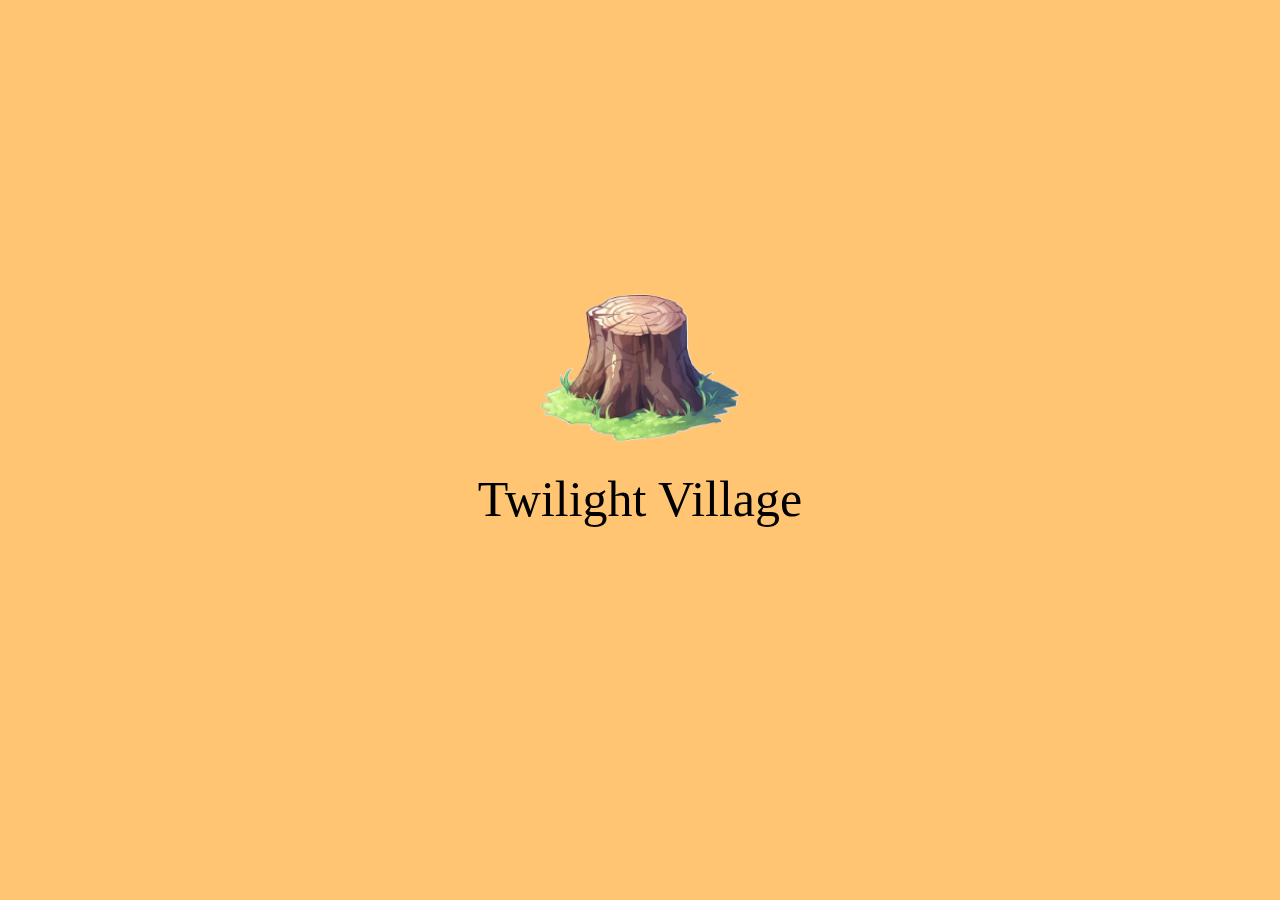
==== index.html @ 20525c01 "use query instead of hash to prevent default behavior" ====
<!DOCTYPE html>
<html lang="en">

<head>
    <!-- Google tag (gtag.js) -->
    <script async src="https://www.googletagmanager.com/gtag/js?id=G-CJ2H8S06F4"></script>
    <script>
        window.dataLayer = window.dataLayer || [];
        function gtag() { dataLayer.push(arguments); }
        gtag('js', new Date());
        gtag('config', 'G-CJ2H8S06F4');
    </script>

    <meta charset="UTF-8">
    <meta name="viewport" content="width=device-width, initial-scale=1.0 user-scalable=no">
    <link rel="icon" type="image/x-icon" href="./images/favicon.ico">
    <title>Twilight Village</title>
    <link rel="manifest" href="manifest.json" />
    <link rel="stylesheet" href="https://cdnjs.cloudflare.com/ajax/libs/font-awesome/4.7.0/css/font-awesome.min.css">
    <link rel="stylesheet" href="./style.css">
    <script src="https://cdnjs.cloudflare.com/ajax/libs/fast-xml-parser/4.3.2/fxparser.min.js"
        integrity="sha512-z69UGBEMgyBNitMTxgvXisypdFwWTjCB9X+hgDafYo1t3CK/HPaRLzX1YE6/5G+CNIomhmkAyvye21If59Px4w=="
        crossorigin="anonymous" referrerpolicy="no-referrer"></script>
    <script src="./lib/imageMapResizer.min.js"></script>
    <script src="./lib/w3-include-html.js"></script>
    <script src="./lib/utils.js"></script>
    <script src="./pages/bar/fetch.js"></script>
    <script>

        function flash(noticeId) {
            return function (e) {
                const notice = document.getElementById(noticeId)

                if (notice.classList.contains('active')) return

                notice.classList.toggle('active')
                setTimeout(() => notice.classList.toggle('active'), 2500);
            }
        }

        function model(noticeId) {
            return function (e) {
                const notice = document.getElementById(noticeId)
                if (notice.classList.contains('active')) return
                notice.classList.toggle('active')
            }
        }

        async function sleep(ms) {
            return new Promise(r => setTimeout(() => r(ms), ms))
        }

        function getAreaCenter(element) {
            const shape = element.getAttribute("shape")
            const coords = element.getAttribute("coords").split(',').map(c => Number(c))
            if(['circ', 'circle'].includes(shape)) {
                coords.pop() // remove the radius of the circle
            }

            // calculate center of mass by calculate average of vectors
            center = [0, 0]
            for(let i = 0; i < coords.length; i = i + 2) {
                center[0] += coords[i]
                center[1] += coords[i+1]
            }
            center[0] = center[0] * 2 / coords.length
            center[1] = center[1] * 2 / coords.length
            return center
        }

        window.onload = async function () {
            await includeHTML();

            // await sleep(300)

            imageMapResize(); // fix image map area coords
            document.querySelector(".village").addEventListener("click", e => console.log('Image: ', e.offsetX, e.offsetY))
            document.querySelector(".village").addEventListener("click", e => console.log('Screen: ', e.x, e.y))

            document.querySelector("#bar").addEventListener("click", async (e) => {
                const list = await getPodcastList();
                barSetState(list)
                model('bar-notice')(e)
            })
            document.querySelector("#cave").addEventListener("click", flash('cave-notice'))
            document.querySelector("#well").addEventListener("click", flash('well-notice'))
            document.querySelector("#guideline_btn").addEventListener("click", flash('guideline-notice'))
            const villageHight = document.querySelector(".village").offsetHeight
            const villageWidth = document.querySelector(".village").offsetWidth
            const outerHight = document.querySelector(".outer").offsetHeight
            const outerWidth = document.querySelector(".outer").offsetWidth

            const center = document.querySelector(`#${new URLSearchParams(window.location.search).get('id') ?? 'bar'}`)
                ?? document.querySelector("#bar")
            const [startX, startY] = getAreaCenter(center)

            document.querySelector(".outer").scrollTop = startY - outerHight / 2
            document.querySelector(".outer").scrollLeft = startX - outerWidth / 2
            console.log(villageHight, villageWidth, outerHight, outerWidth, startX, startY)

            //Loading complete
            document.querySelector("#splash-window").style.animation = "fadeout 5s ease-in-out forwards"
        }

    </script>
</head>

<body>
    <div id="splash-window" class="splash-window">
        <div class="splash-title">
            <img src="./images/no-bg-icon-192x192.png" class="splash-image" />
            <div class="splash-content">Twilight Village</div>
        </div>
    </div>
    <div w3-include-html="./pages/bar/index.html"></div>
    <div w3-include-html="./pages/guideline/index.html"></div>

    <div id="well-notice" class="notice">
        <div class="content">
            <h3>暮光之井</h3>
            <h1>水好像有點深</h1>
            <h5>居民賴以為生的井，井水似乎有迷幻的作用</h5>
        </div>
    </div>

    <div id="cave-notice" class="notice">
        <div class="content">
            <h3>???</h3>
        </div>
    </div>

    <div id="header" class="header">
        <img src="./images/signboard.png" class="signboard header-item">
        <i id="guideline_btn" style="font-size:24px" class="fa">&#xf059;</i>
    </div>

    <div id="outer" class="outer">
        <div class="inner">
            <img class="village" src="./images/village-map.png" alt="village.png" usemap="#village_map">
            <map name="village_map">
                <area tabindex="1" shape="rect" coords="1077,431,1274,542" alt="bar" href="javascript:void(0)" id="bar">
                <area tabindex="2" shape="circle" coords="1588,509,44" alt="well" href="javascript:void(0)" id="well">
                <area tabindex="3" shape="poly" coords="2397,256,2390,259,2387,267,2382,294,2406,300,2408,266,2404,260"
                    alt="cave" href="javascript:void(0)" id="cave">
            </map>
        </div>
    </div>
</body>

</html>
---- style.css ----
body {
    margin: 0;
}

.outer::-webkit-scrollbar {
    display: none;
}

.splash-window {
    position: fixed;
    top: 0;
    left: 0;
    width: 100%;
    height: 100%;
    background-color: #ffc573;
    z-index: 100;
}

.splash-title {
    position: absolute;
    top: 30%;
    left: 50%;
    width: 400px;
    transform: translate(-50%, 0%);
    animation-name: loading;
    animation-duration: 2.5s;
    animation-iteration-count: infinite;
    animation-timing-function: ease-in-out;

    /*align center*/
    display: flex;
    flex-direction: column;
    justify-content: center;
    align-items: center;
}

.splash-image {
    width: 200px;
    transition: transform 0.8s;
}

.splash-image:active {
    transform: rotateY(180deg);
}

.splash-content {
    font-size: 50px;
    font-family: cursive;
}

@keyframes fadeout {
    0% {
        opacity: 1;
    }

    70% {
        opacity: 0;
        display: none;
    }

    100% {
        z-index: -999;
    }
}

@keyframes loading {
    0% {
        top: 30%;
    }

    50% {
        top: 25%;
    }

    100% {
        top: 30%;
    }
}

.outer {
    display: flex;
    height: 100vh;
    width: 100%;
    overflow: auto;
    -ms-overflow-style: none;
    /* IE and Edge */
    scrollbar-width: none;
    /* Firefox */
}

.inner {
    flex: 1 1 0%;
}

.village {
    width: 2500px;
    background-size: cover;
    background-repeat: no-repeat;
}

.notice {
    position: fixed;
    margin-top: 20vh;
    left: 5%;
    width: 90%;
    transform: scale(0);
    transition: .15s;
    transition-timing-function: ease-in;
}

.notice.active {
    transform: scale(1);
}

.notice .content {
    position: relative;
    padding-top: 20%;
    padding: 5%;
    text-align: center;
    color: rgba(255, 200, 0, 1);
    background-color: rgba(38, 9, 9, 0.728);
    line-height: 4vw;
    border-radius: 20px;
}

.content {
    overflow: auto;
    max-height: 300px;
    min-height: 400px;
}

.header {
    position: absolute;
    width: 100%;
    top: 0px;
    /*align center*/
    display: flex;
    flex-direction: row;
    justify-content: center;
    align-items: center;
}

/*header flex item*/
.header-item {}

.signboard {
    width: 250px;
    filter: drop-shadow(5px 5px 10px rgba(0, 0, 0, 0.9));
    -webkit-filter: drop-shadow(5px 5px 10px rgba(0, 0, 0, 0.9));
}

.close {
    position: absolute;
    background: rgb(255, 208, 128);
    color: rgb(171, 80, 0);
    width: 25px;
    height: 25px;
    top: -5px;
    right: -5px;
    z-index: 10;
    border-radius: 50%;
    border: none;
    box-shadow: 0px 0px 10px 0px rgba(0, 0, 0, 0.8);
}

.close:active {
    box-shadow: 0px 0px 10px 0px rgba(0, 0, 0, 0.2);
    background: rgb(255, 186, 66);
}
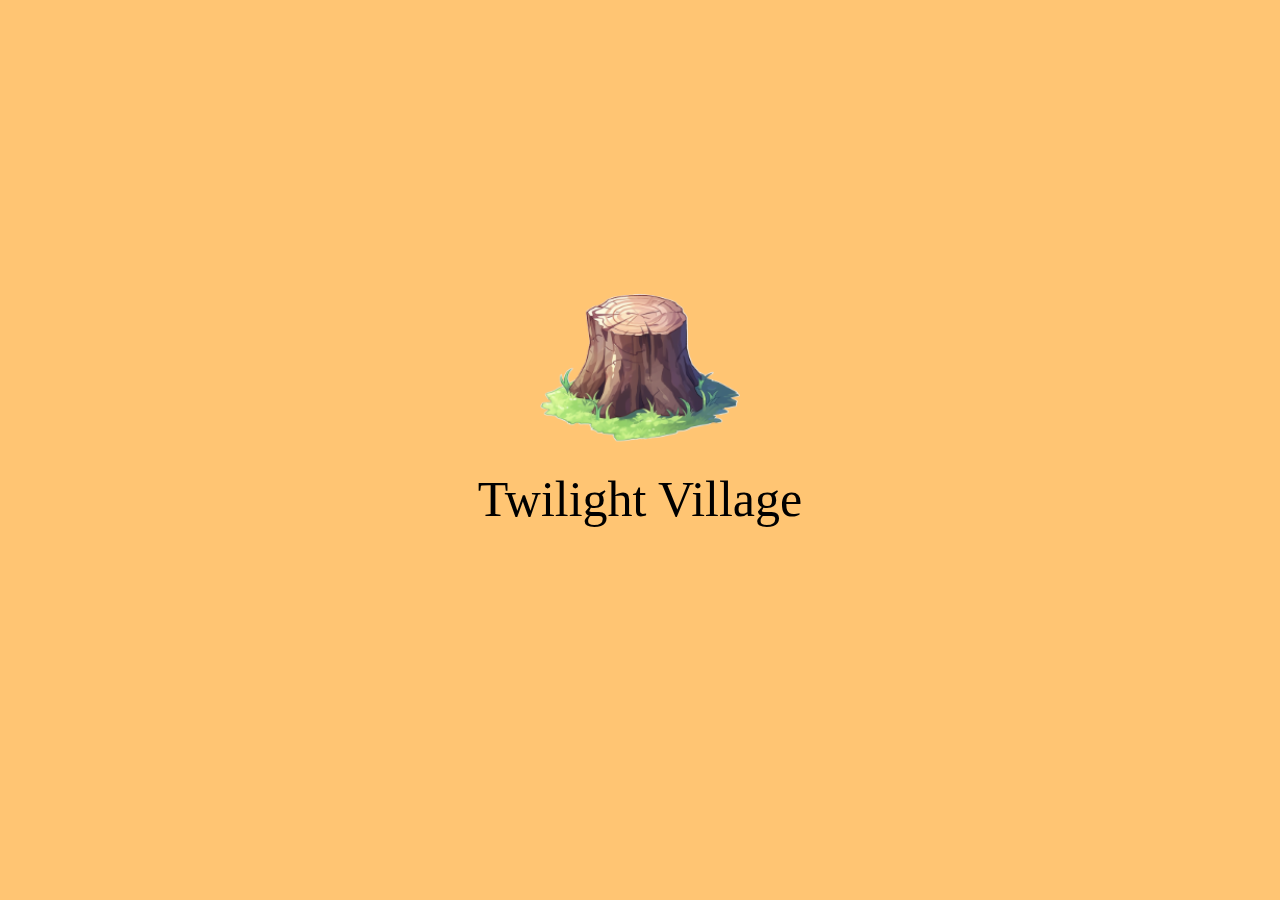
==== commit d7e6b2af: "feat: add ep7" ====
--- a/index.html
+++ b/index.html
@@ -10,17 +10,26 @@
         gtag('js', new Date());
         gtag('config', 'G-CJ2H8S06F4');
     </script>
-
+    <script src="/lib/urlRedirect.js"></script>
     <meta charset="UTF-8">
     <meta name="viewport" content="width=device-width, initial-scale=1.0 user-scalable=no">
     <link rel="icon" type="image/x-icon" href="./images/favicon.ico">
     <title>Twilight Village</title>
     <link rel="manifest" href="manifest.json" />
+
+    <!--bootstrap include-->
+    <link href="https://cdn.jsdelivr.net/npm/bootstrap@5.1.3/dist/css/bootstrap.min.css" rel="stylesheet"
+        integrity="sha384-1BmE4kWBq78iYhFldvKuhfTAU6auU8tT94WrHftjDbrCEXSU1oBoqyl2QvZ6jIW3" crossorigin="anonymous">
+    <script src="https://cdn.jsdelivr.net/npm/bootstrap@5.1.3/dist/js/bootstrap.bundle.min.js"
+        integrity="sha384-ka7Sk0Gln4gmtz2MlQnikT1wXgYsOg+OMhuP+IlRH9sENBO0LRn5q+8nbTov4+1p"
+        crossorigin="anonymous"></script>
+
     <link rel="stylesheet" href="https://cdnjs.cloudflare.com/ajax/libs/font-awesome/4.7.0/css/font-awesome.min.css">
     <link rel="stylesheet" href="./style.css">
     <script src="https://cdnjs.cloudflare.com/ajax/libs/fast-xml-parser/4.3.2/fxparser.min.js"
         integrity="sha512-z69UGBEMgyBNitMTxgvXisypdFwWTjCB9X+hgDafYo1t3CK/HPaRLzX1YE6/5G+CNIomhmkAyvye21If59Px4w=="
         crossorigin="anonymous" referrerpolicy="no-referrer"></script>
+    <script src="https://cdn.jsdelivr.net/npm/marked/marked.min.js"></script>
     <script src="./lib/imageMapResizer.min.js"></script>
     <script src="./lib/w3-include-html.js"></script>
     <script src="./lib/utils.js"></script>
@@ -53,15 +62,15 @@
         function getAreaCenter(element) {
             const shape = element.getAttribute("shape")
             const coords = element.getAttribute("coords").split(',').map(c => Number(c))
-            if(['circ', 'circle'].includes(shape)) {
+            if (['circ', 'circle'].includes(shape)) {
                 coords.pop() // remove the radius of the circle
             }
 
             // calculate center of mass by calculate average of vectors
             center = [0, 0]
-            for(let i = 0; i < coords.length; i = i + 2) {
+            for (let i = 0; i < coords.length; i = i + 2) {
                 center[0] += coords[i]
-                center[1] += coords[i+1]
+                center[1] += coords[i + 1]
             }
             center[0] = center[0] * 2 / coords.length
             center[1] = center[1] * 2 / coords.length
@@ -70,18 +79,33 @@
 
         window.onload = async function () {
             await includeHTML();
-
-            // await sleep(300)
+            restorePath();
+            const pathname = window.location.pathname;
+            const building = pathname.split("/")[1]
 
             imageMapResize(); // fix image map area coords
             document.querySelector(".village").addEventListener("click", e => console.log('Image: ', e.offsetX, e.offsetY))
             document.querySelector(".village").addEventListener("click", e => console.log('Screen: ', e.x, e.y))
 
             document.querySelector("#bar").addEventListener("click", async (e) => {
-                const list = await getPodcastList();
-                barSetState(list)
                 model('bar-notice')(e)
             })
+
+            
+            document.querySelectorAll(".blog-img").forEach(ele => {
+                ele.addEventListener("click", e => {
+                    e.stopPropagation();
+                    console.log('click blog img')
+                })
+            })
+            //NOTE: collapse click
+            document.querySelectorAll(".t-collapse-btn").forEach(ele => {
+                ele.addEventListener("click", e => {
+                    var content = ele.querySelector(".t-collapse-content");
+                    content.classList.toggle("t-collapse-active")
+                })
+            })
+
             document.querySelector("#cave").addEventListener("click", flash('cave-notice'))
             document.querySelector("#well").addEventListener("click", flash('well-notice'))
             document.querySelector("#guideline_btn").addEventListener("click", flash('guideline-notice'))
@@ -90,8 +114,8 @@
             const outerHight = document.querySelector(".outer").offsetHeight
             const outerWidth = document.querySelector(".outer").offsetWidth
 
-            const center = document.querySelector(`#${new URLSearchParams(window.location.search).get('id') ?? 'bar'}`)
-                ?? document.querySelector("#bar")
+            const center = document.querySelector(`#${building || 'bar'}`) ?? document.querySelector("#bar")
+
             const [startX, startY] = getAreaCenter(center)
 
             document.querySelector(".outer").scrollTop = startY - outerHight / 2
@@ -116,7 +140,7 @@
     <div w3-include-html="./pages/guideline/index.html"></div>
 
     <div id="well-notice" class="notice">
-        <div class="content">
+        <div class="pop-content content">
             <h3>暮光之井</h3>
             <h1>水好像有點深</h1>
             <h5>居民賴以為生的井，井水似乎有迷幻的作用</h5>
@@ -124,7 +148,7 @@
     </div>
 
     <div id="cave-notice" class="notice">
-        <div class="content">
+        <div class="pop-content content">
             <h3>???</h3>
         </div>
     </div>
--- a/style.css
+++ b/style.css
@@ -123,10 +123,15 @@
     border-radius: 20px;
 }
 
-.content {
+.pop-content {
     overflow: auto;
-    max-height: 300px;
-    min-height: 400px;
+    min-height: 20vh;
+}
+
+.list-content {
+    overflow: auto;
+    max-height: 70vh;
+    min-height: 70vh;
 }
 
 .header {
@@ -166,4 +171,13 @@
 .close:active {
     box-shadow: 0px 0px 10px 0px rgba(0, 0, 0, 0.2);
     background: rgb(255, 186, 66);
+}
+
+.t-collapse-btn {}
+
+.t-collapse-content {}
+
+.t-collapse-active {
+    overflow: hidden;
+    max-height: 0;
 }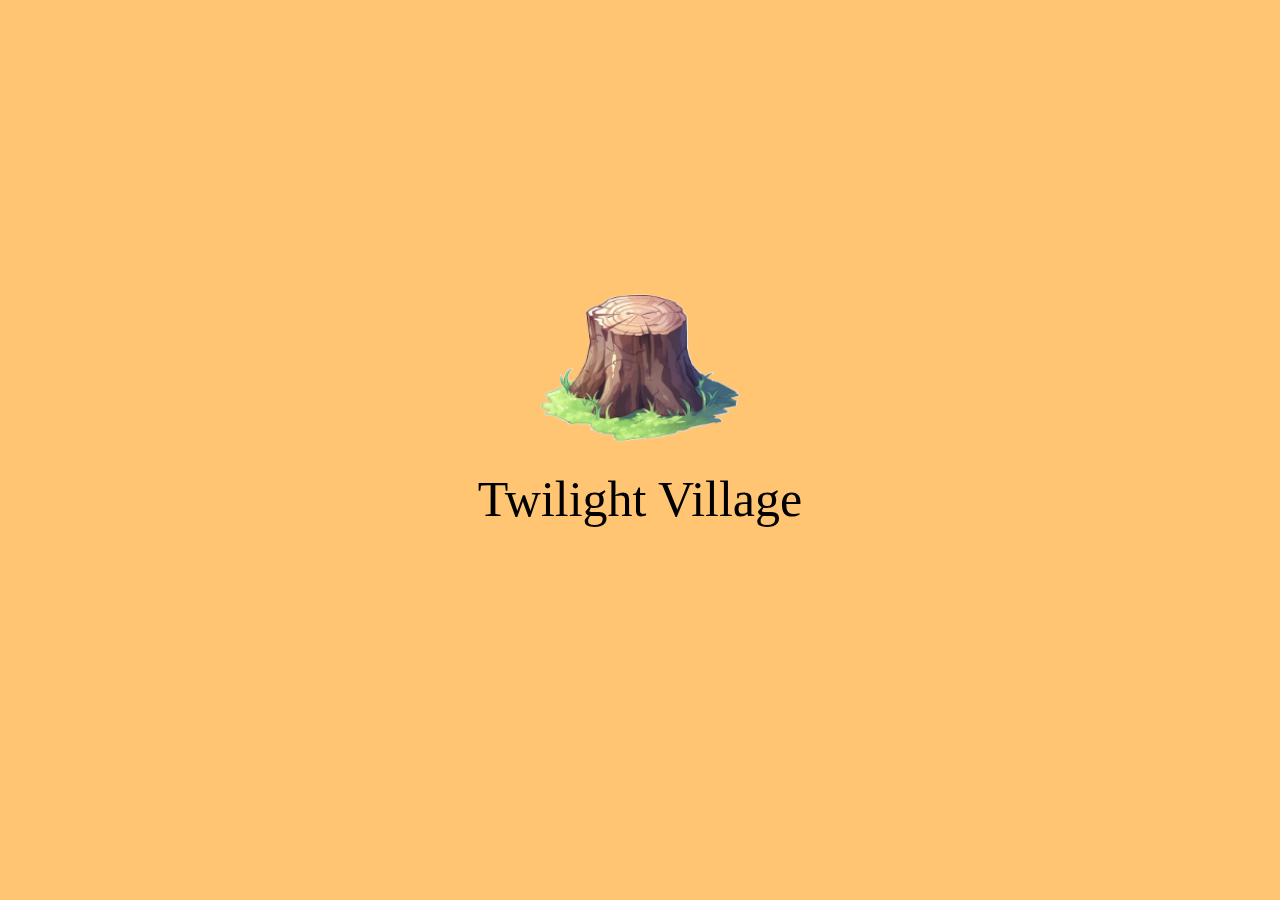
==== commit 196df830: "Merge branch 'dev'" ====
--- a/index.html
+++ b/index.html
@@ -78,8 +78,8 @@
         }
 
         window.onload = async function () {
+            restorePath();
             await includeHTML();
-            restorePath();
             const pathname = window.location.pathname;
             const building = pathname.split("/")[1]
 
@@ -136,8 +136,8 @@
             <div class="splash-content">Twilight Village</div>
         </div>
     </div>
-    <div w3-include-html="./pages/bar/index.html"></div>
-    <div w3-include-html="./pages/guideline/index.html"></div>
+    <div w3-include-html="/pages/bar/index.html"></div>
+    <div w3-include-html="/pages/guideline/index.html"></div>
 
     <div id="well-notice" class="notice">
         <div class="pop-content content">
